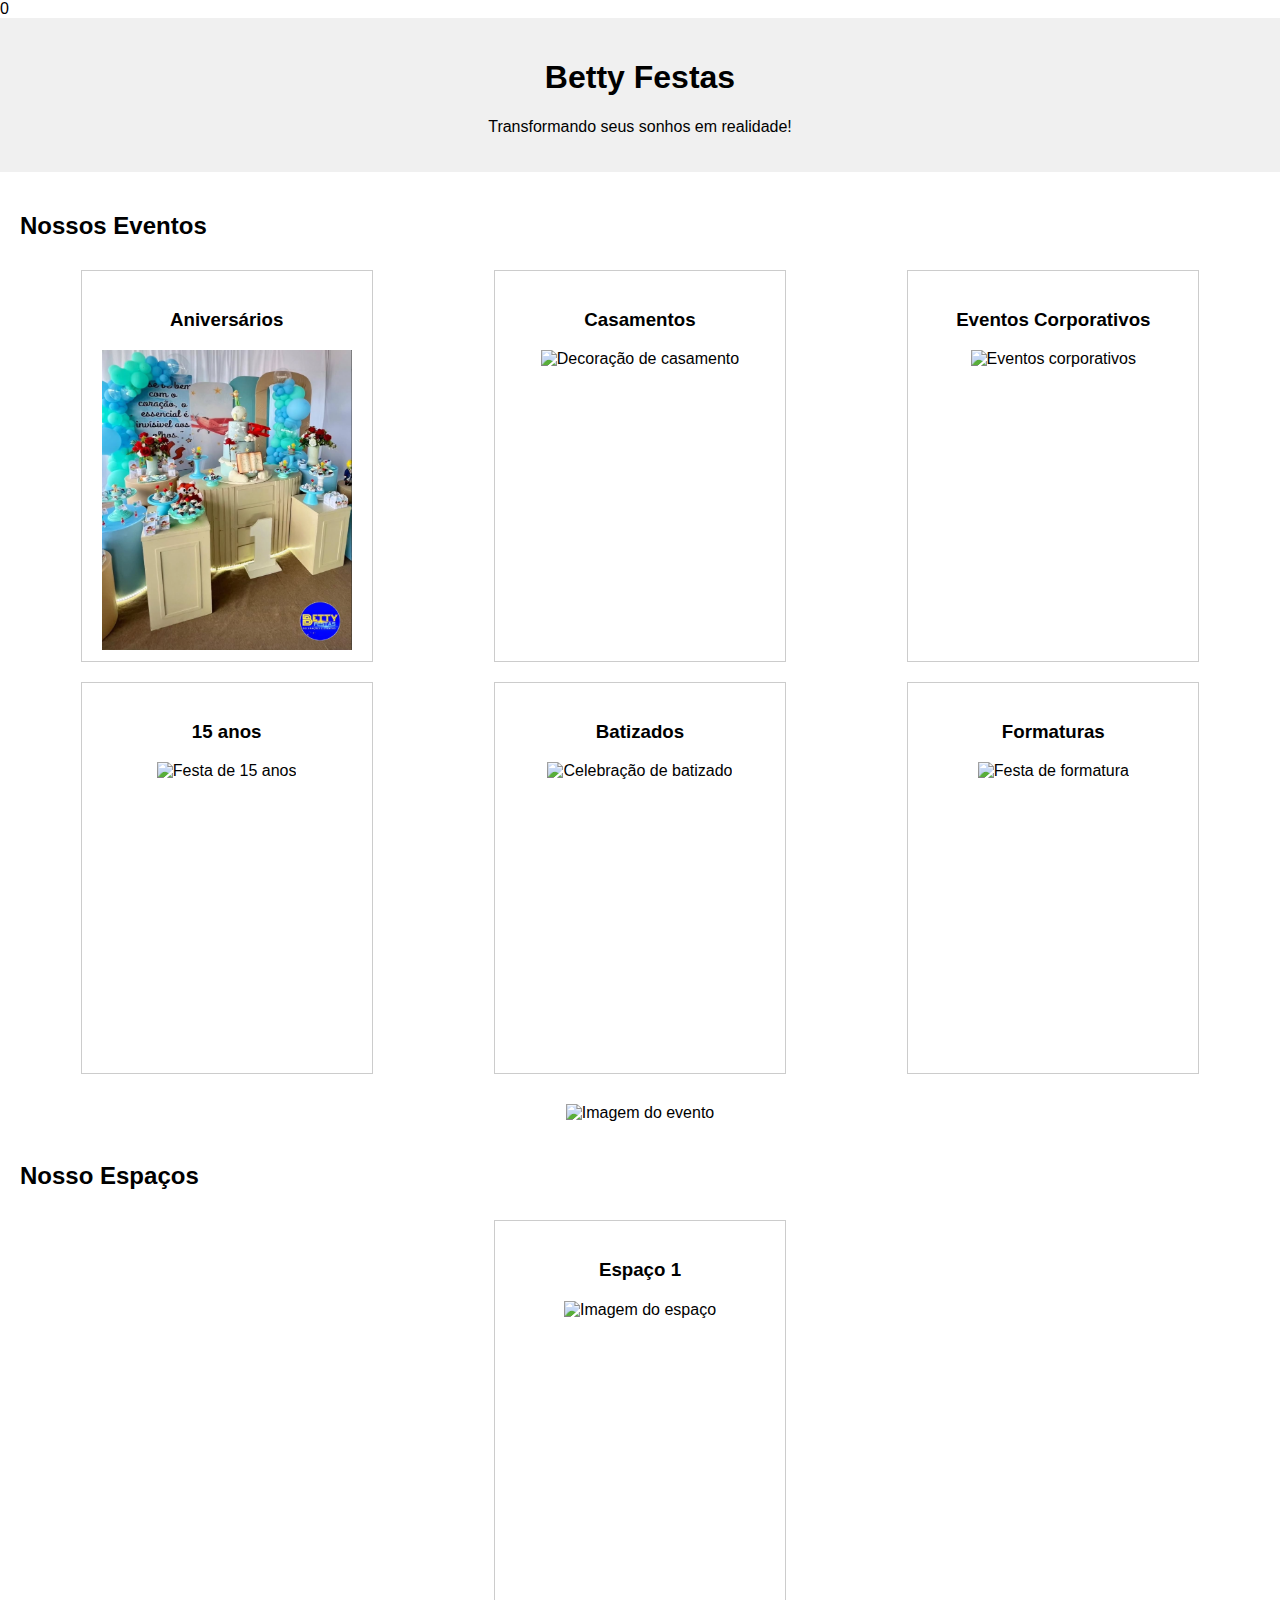
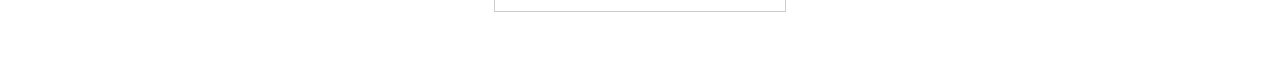
==== adriannsx7/index.html @ eabadf18 "Add files via upload" ====
<!DOCTYPE html>
<html lang="pt-BR">
<head>
    <meta charset="UTF-8">
    <meta name="viewport" content="width=device-width, initial-scale=1.0">
    <title>Betty Festas Decoração E Eventos</title>
    <link rel="stylesheet" href="style.css">0  
</head>
<body>
    <header>
        <h1>Betty Festas</h1>
        <p>Transformando seus sonhos em realidade!</p>
    </header>

    <main>
        <section id="eventos">
            <h2>Nossos Eventos</h2>
            <div class="lista-eventos">
                <div class="evento" data-imagem="image1.png" data-descricao="Decoração de aniversário temática.">
                    <h3>Aniversários</h3>
                    <img src="image1.png" alt="Decoração de aniversário">
                </div>
                <div class="evento" data-imagem="casamento.jpg" data-descricao="Decoração elegante para casamentos.">
                    <h3>Casamentos</h3>
                    <img src="casamento.jpg" alt="Decoração de casamento">
                </div>
                <div class="evento" data-imagem="corporativo.jpg" data-descricao="Eventos corporativos personalizados.">
                    <h3>Eventos Corporativos</h3>
                    <img src="corporativo.jpg" alt="Eventos corporativos">
                </div>
                <div class="evento" data-imagem="15anos.jpg" data-descricao="Festas de 15 anos com muito estilo.">
                    <h3>15 anos</h3>
                    <img src="15anos.jpg" alt="Festa de 15 anos">
                </div>
                <div class="evento" data-imagem="batizado.jpg" data-descricao="Celebrações de batizado com toque especial.">
                    <h3>Batizados</h3>
                    <img src="batizado.jpg" alt="Celebração de batizado">
                </div>
                <div class="evento" data-imagem="formatura.jpg" data-descricao="Festas de formatura memoráveis.">
                    <h3>Formaturas</h3>
                    <img src="formatura.jpg" alt="Festa de formatura">
                </div>
            </div>
            <div id="detalhes-evento">
                <img src="" alt="Imagem do evento" id="imagem-evento">
                <p id="descricao-evento"></p>
            </div>
        </section>

        <section id="espacos">
            <h2>Nosso Espaços</h2>
            <div class="lista-espacos">
                <div class="espaco" data-imagem="espaco1.jpg" data-descricao="Espaço moderno com capacidade para 200 pessoas.">
                    <h3>Espaço 1</h3>
            <div id="detalhes-espaco">
                <img src="" alt="Imagem do espaço" id="imagem-espaco">
                <p id="descricao-espaco"></p>
            </div>
        </section>
    </main>

    <script src="script.js"></script>
</body>
</html>
---- adriannsx7/style.css ----
body {
    font-family: sans-serif;
    margin: 0;
    padding: 0;
}

header {
    background-color: #f0f0f0;
    text-align: center;
    padding: 20px;
}

main {
    padding: 20px;
}

section {
    margin-bottom: 30px;
}

.lista-eventos, .lista-espacos {
    display: flex;
    flex-wrap: wrap;
    justify-content: space-around;
}

.evento, .espaco {
    width: 250px;
    height: 350px;
    margin: 10px;
    padding: 20px;
    border: 1px solid #ccc;
    text-align: center;
    cursor: pointer;
}

.evento img {
    width: 250px;
    height: 300px;
}

#detalhes-evento, #detalhes-espaco {
    margin-top: 20px;
    text-align: center;
}

#imagem-evento, #imagem-espaco {
    max-width: 500px;
    max-height: 300px;
    margin-bottom: 10px;
}

img1.jpg {
    width: 200px;
    height: 200px;
    object-fit: cover; 
  }
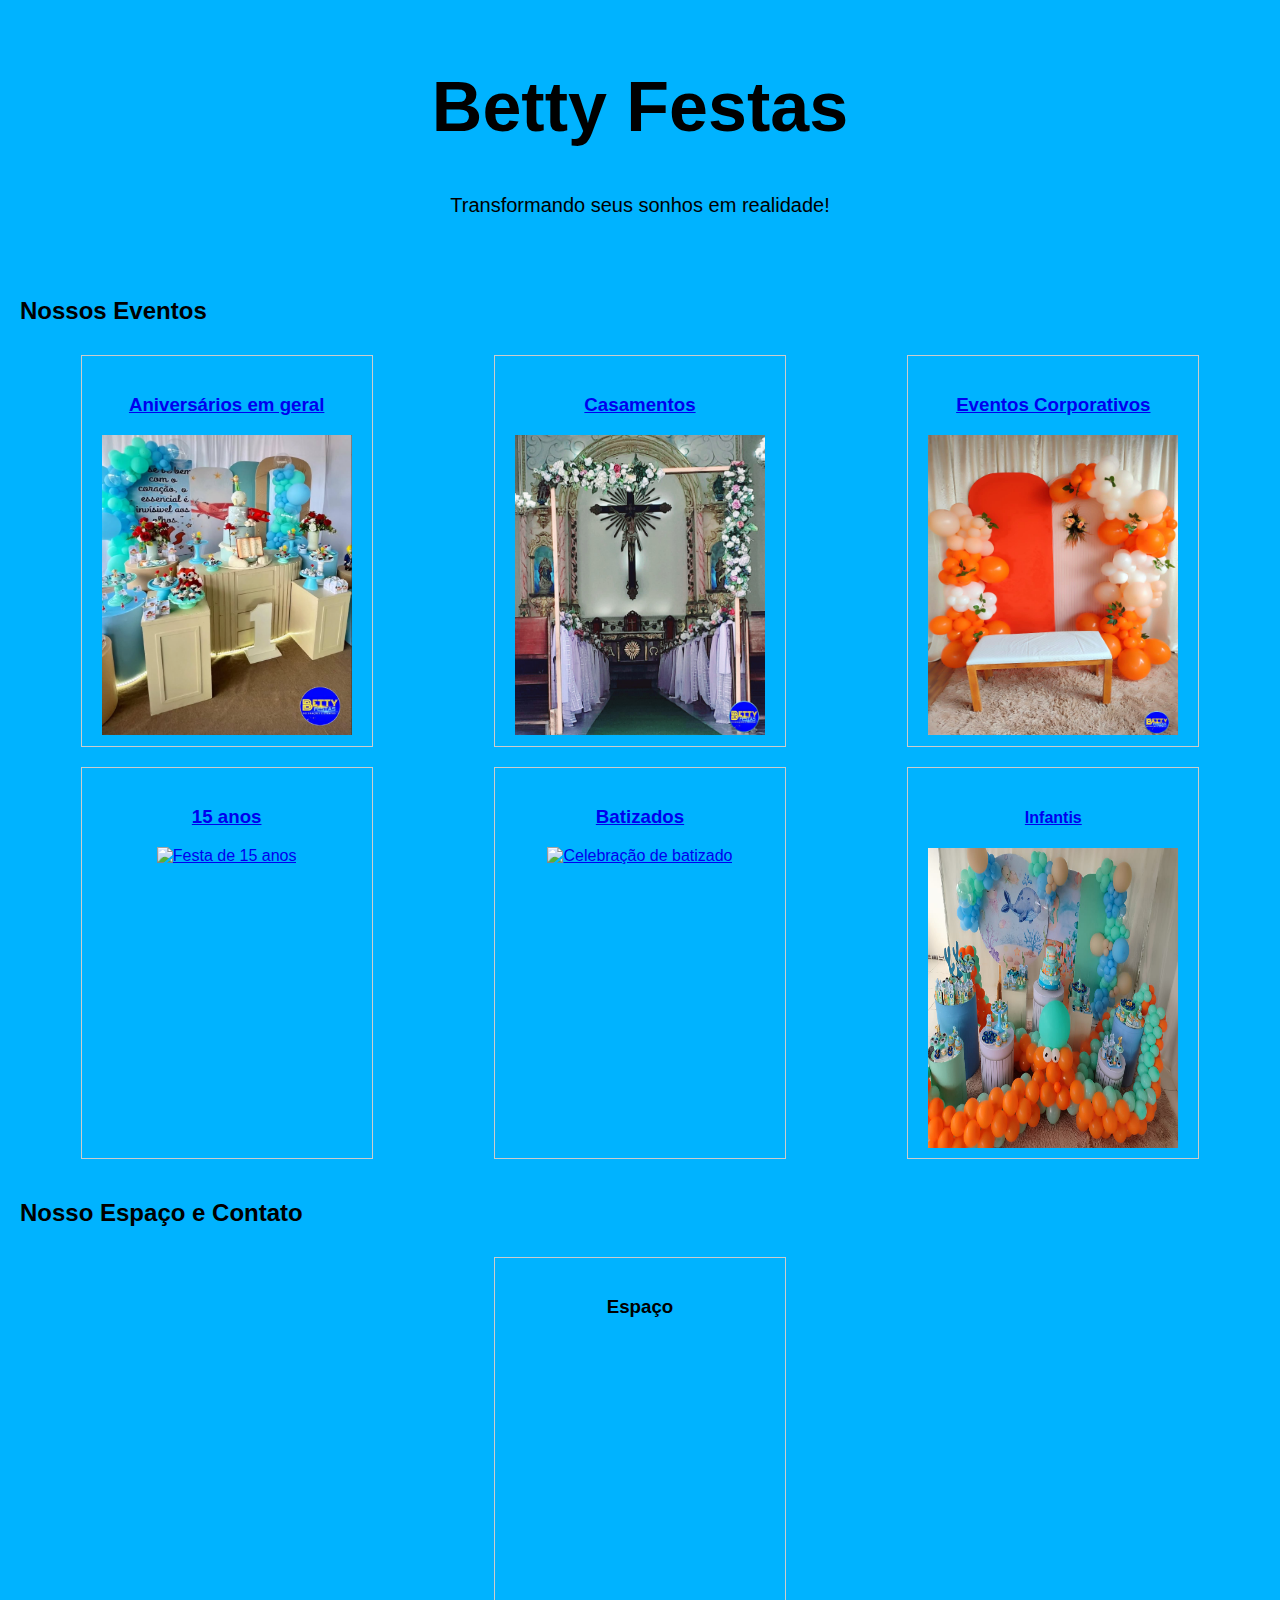
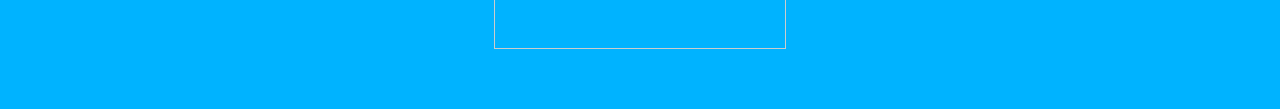
==== commit 86307e1d: "Add files via upload" ====
--- a/adriannsx7/index.html
+++ b/adriannsx7/index.html
@@ -4,7 +4,7 @@
     <meta charset="UTF-8">
     <meta name="viewport" content="width=device-width, initial-scale=1.0">
     <title>Betty Festas Decoração E Eventos</title>
-    <link rel="stylesheet" href="style.css">0  
+    <link rel="stylesheet" href="style.css">  
 </head>
 <body>
     <header>
@@ -16,44 +16,39 @@
         <section id="eventos">
             <h2>Nossos Eventos</h2>
             <div class="lista-eventos">
-                <div class="evento" data-imagem="image1.png" data-descricao="Decoração de aniversário temática.">
-                    <h3>Aniversários</h3>
+                <a href="Aniversário.html" class="evento" data-descricao="Decoração de aniversário temática.">
+                    <h3>Aniversários em geral</h3>
                     <img src="image1.png" alt="Decoração de aniversário">
-                </div>
-                <div class="evento" data-imagem="casamento.jpg" data-descricao="Decoração elegante para casamentos.">
+                </a>
+                <a href="casamentos.html" class="evento" data-descricao="Decoração elegante para casamentos.">
                     <h3>Casamentos</h3>
-                    <img src="casamento.jpg" alt="Decoração de casamento">
-                </div>
-                <div class="evento" data-imagem="corporativo.jpg" data-descricao="Eventos corporativos personalizados.">
+                    <img src="image2.png" alt="Decoração de casamento">
+                </a>
+                <a href="eventoscorp.html" class="evento" data-descricao="Eventos corporativos personalizados.">
                     <h3>Eventos Corporativos</h3>
-                    <img src="corporativo.jpg" alt="Eventos corporativos">
-                </div>
-                <div class="evento" data-imagem="15anos.jpg" data-descricao="Festas de 15 anos com muito estilo.">
+                    <img src="image3.png" alt="Eventos corporativos">
+                </a>
+                <a href="15anos.html" class="evento" data-descricao="Festas de 15 anos com muito estilo.">
                     <h3>15 anos</h3>
                     <img src="15anos.jpg" alt="Festa de 15 anos">
-                </div>
-                <div class="evento" data-imagem="batizado.jpg" data-descricao="Celebrações de batizado com toque especial.">
+                </a>
+                <a href="batizado.html" class="evento" data-descricao="Celebrações de batizado com toque especial.">
                     <h3>Batizados</h3>
                     <img src="batizado.jpg" alt="Celebração de batizado">
-                </div>
-                <div class="evento" data-imagem="formatura.jpg" data-descricao="Festas de formatura memoráveis.">
-                    <h3>Formaturas</h3>
-                    <img src="formatura.jpg" alt="Festa de formatura">
-                </div>
-            </div>
-            <div id="detalhes-evento">
-                <img src="" alt="Imagem do evento" id="imagem-evento">
-                <p id="descricao-evento"></p>
+                </a>
+                <a href="infantis.html" class="evento" data-descricao="Festas infantis únicas">
+                    <h4>Infantis</h4>
+                    <img src="image4.png" alt="Festa infantil">
+                </a>
             </div>
         </section>
-
         <section id="espacos">
-            <h2>Nosso Espaços</h2>
+            <h2>Nosso Espaço e Contato</h2>
             <div class="lista-espacos">
-                <div class="espaco" data-imagem="espaco1.jpg" data-descricao="Espaço moderno com capacidade para 200 pessoas.">
-                    <h3>Espaço 1</h3>
+                <div class="espaco" data-imagem="espaco1.jpg" data-descricao="Espaço para você ver nossas peças e informações a mais.">
+                    <h3>Espaço</h3>
             <div id="detalhes-espaco">
-                <img src="" alt="Imagem do espaço" id="imagem-espaco">
+                <img src="" id="imagem-espaco">
                 <p id="descricao-espaco"></p>
             </div>
         </section>
--- a/adriannsx7/style.css
+++ b/adriannsx7/style.css
@@ -1,11 +1,12 @@
 body {
+    background-color: rgb(0, 179, 255);
     font-family: sans-serif;
     margin: 0;
     padding: 0;
 }
 
 header {
-    background-color: #f0f0f0;
+    background-color: rgb(0, 179, 255);
     text-align: center;
     padding: 20px;
 }
@@ -54,4 +55,12 @@
     width: 200px;
     height: 200px;
     object-fit: cover; 
-  }+  }
+
+  h1 {
+    font-size: 70px;
+  }
+
+p {
+    font-size: 20px;
+}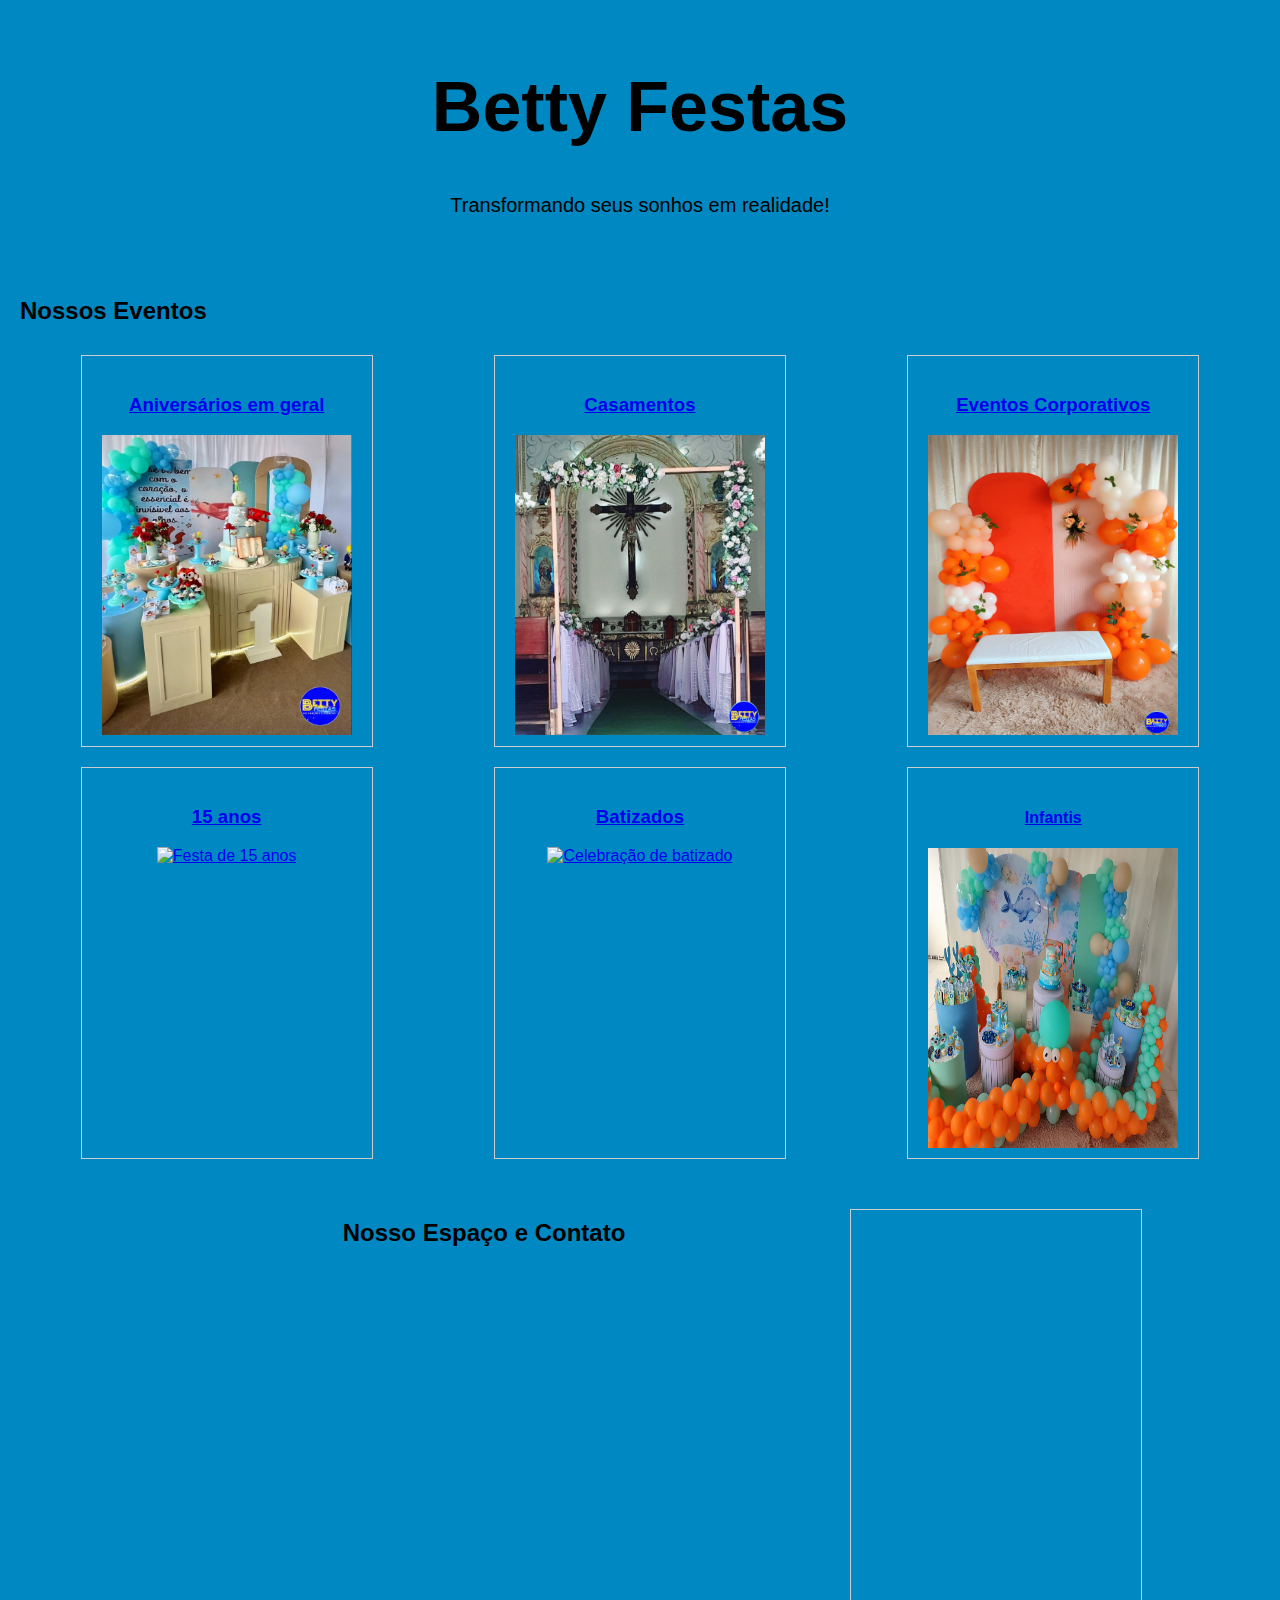
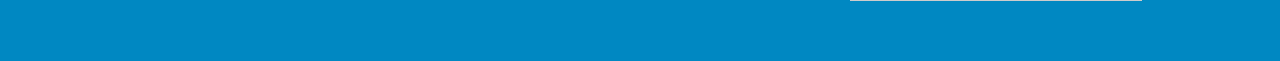
==== commit 5f00cf78: "Add files via upload" ====
--- a/adriannsx7/index.html
+++ b/adriannsx7/index.html
@@ -43,14 +43,10 @@
             </div>
         </section>
         <section id="espacos">
-            <h2>Nosso Espaço e Contato</h2>
-            <div class="lista-espacos">
+            <div class="lista-espacos"> 
+                <a href="espaco.html"></a>
+                <h2>Nosso Espaço e Contato</h2>
                 <div class="espaco" data-imagem="espaco1.jpg" data-descricao="Espaço para você ver nossas peças e informações a mais.">
-                    <h3>Espaço</h3>
-            <div id="detalhes-espaco">
-                <img src="" id="imagem-espaco">
-                <p id="descricao-espaco"></p>
-            </div>
         </section>
     </main>
 
--- a/adriannsx7/style.css
+++ b/adriannsx7/style.css
@@ -1,12 +1,12 @@
 body {
-    background-color: rgb(0, 179, 255);
+    background-color: rgb(0, 136, 194);
     font-family: sans-serif;
     margin: 0;
     padding: 0;
 }
 
 header {
-    background-color: rgb(0, 179, 255);
+    background-color: rgb(0, 136, 194);
     text-align: center;
     padding: 20px;
 }
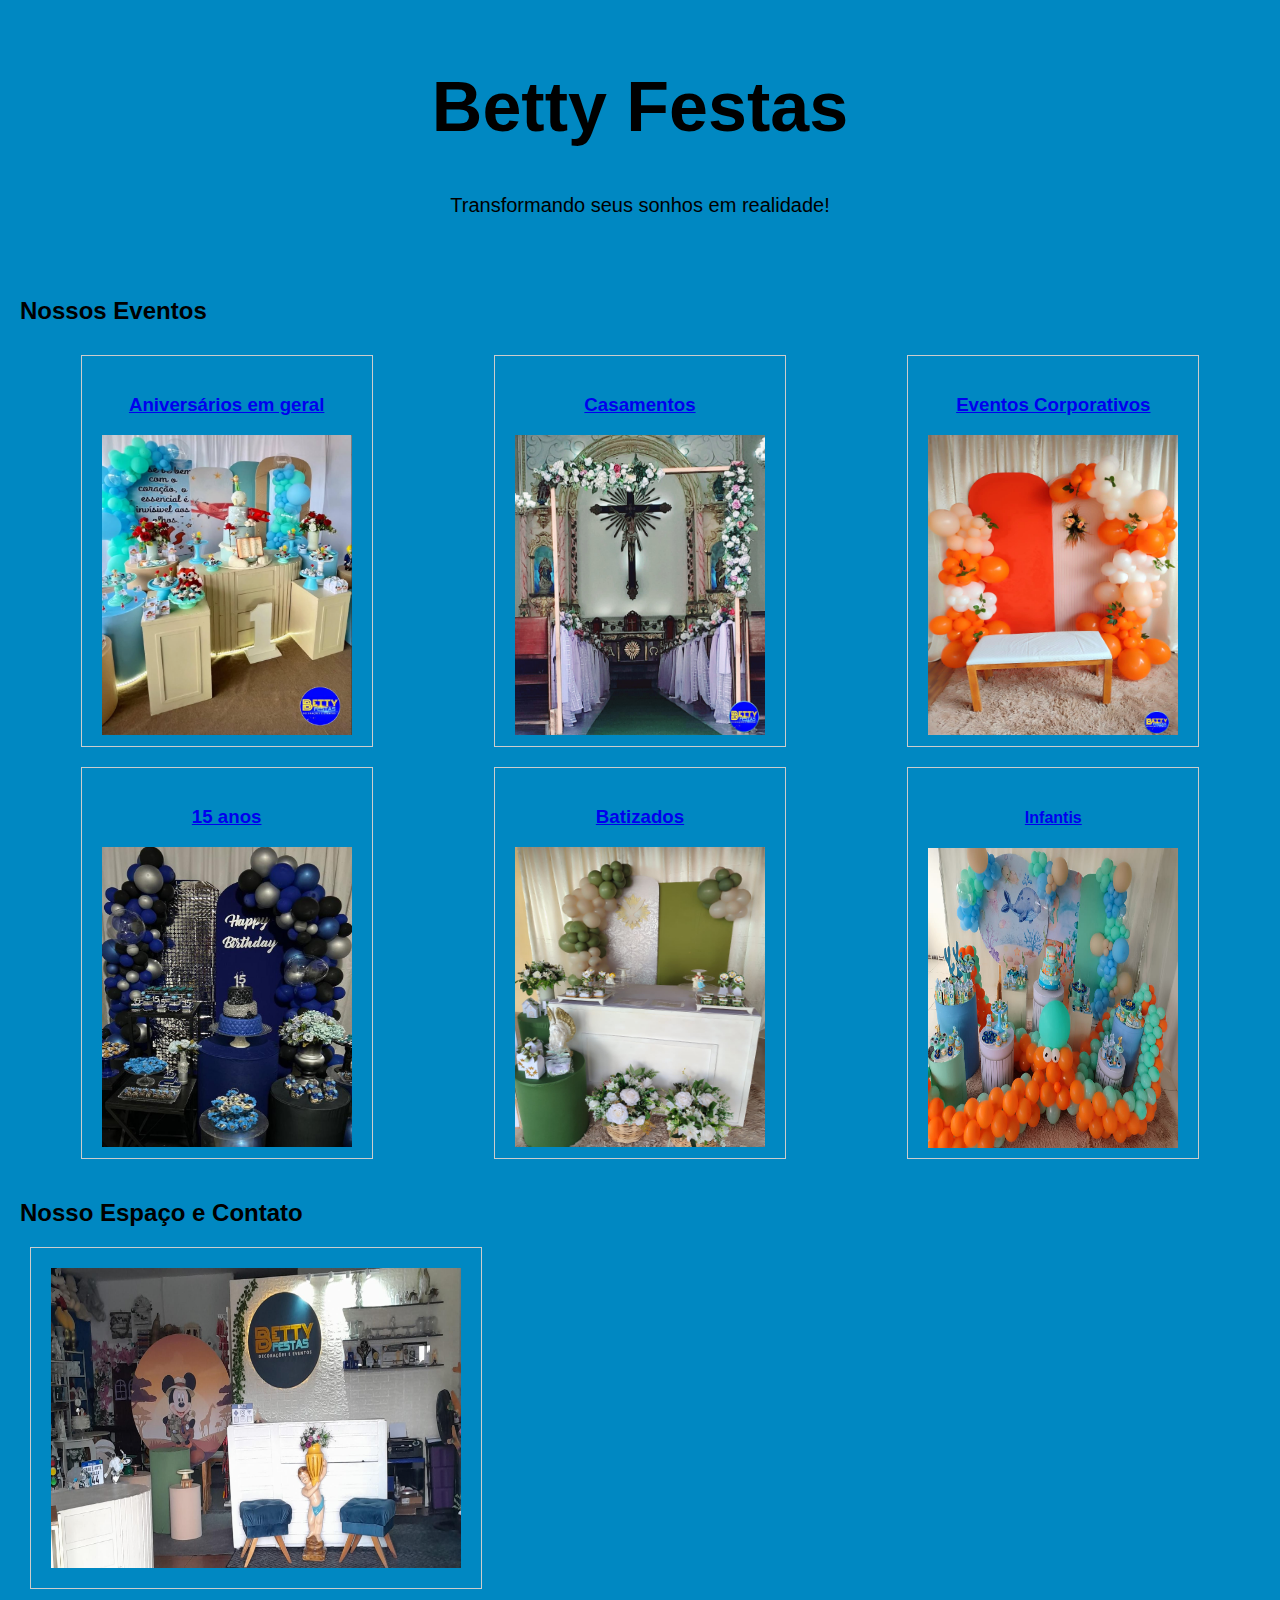
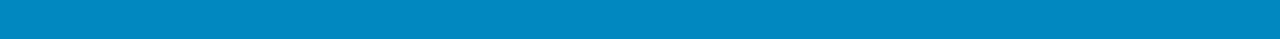
==== commit d197134e: "Add files via upload" ====
--- a/adriannsx7/index.html
+++ b/adriannsx7/index.html
@@ -30,23 +30,26 @@
                 </a>
                 <a href="15anos.html" class="evento" data-descricao="Festas de 15 anos com muito estilo.">
                     <h3>15 anos</h3>
-                    <img src="15anos.jpg" alt="Festa de 15 anos">
+                    <img src="img12.png" alt="Festa de 15 anos">
                 </a>
                 <a href="batizado.html" class="evento" data-descricao="Celebrações de batizado com toque especial.">
                     <h3>Batizados</h3>
-                    <img src="batizado.jpg" alt="Celebração de batizado">
+                    <img src="img10.png" alt="Celebração de batizado">
                 </a>
-                <a href="infantis.html" class="evento" data-descricao="Festas infantis únicas">
+                <a id="infantil"
+                    href="infantis.html" class="evento" data-descricao="Festas infantis únicas">
                     <h4>Infantis</h4>
                     <img src="image4.png" alt="Festa infantil">
                 </a>
             </div>
         </section>
-        <section id="espacos">
-            <div class="lista-espacos"> 
-                <a href="espaco.html"></a>
+        <section id="espaco">
                 <h2>Nosso Espaço e Contato</h2>
-                <div class="espaco" data-imagem="espaco1.jpg" data-descricao="Espaço para você ver nossas peças e informações a mais.">
+                <a 
+                href="espaco.html">
+                <div class="espaco" data-descricao="Espaço para você ver nossas peças e informações a mais.">
+                    <img src="img11.png" alt="Espaço">
+                </a>
         </section>
     </main>
 
--- a/adriannsx7/style.css
+++ b/adriannsx7/style.css
@@ -51,16 +51,20 @@
     margin-bottom: 10px;
 }
 
-img1.jpg {
-    width: 200px;
-    height: 200px;
-    object-fit: cover; 
-  }
-
-  h1 {
+h1 {
     font-size: 70px;
   }
 
 p {
     font-size: 20px;
+}
+
+.espaco img {
+    width: 410px;
+    height: 300px;
+}
+
+.espaco {
+    width: 410px;
+    height: 300px;
 }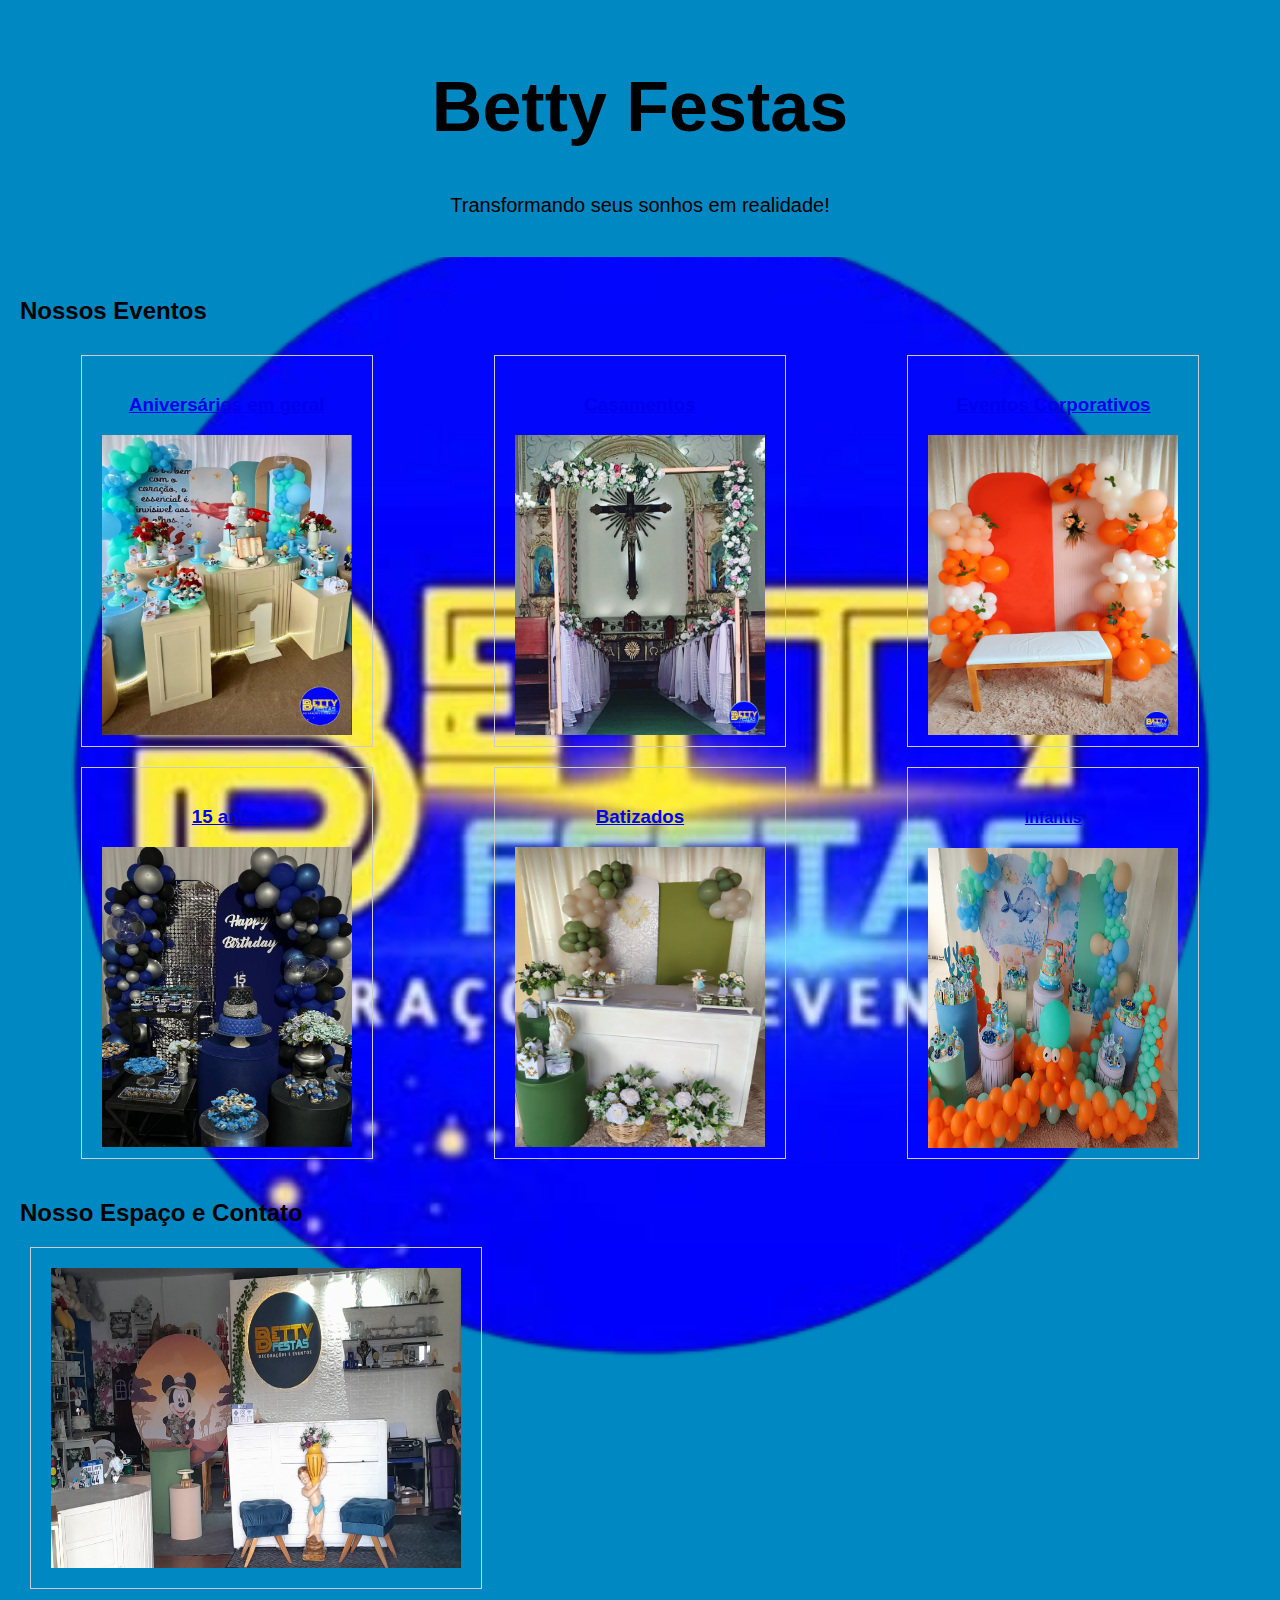
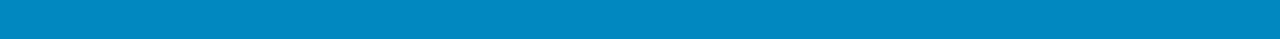
==== commit 71602b95: "Add files via upload" ====
--- a/adriannsx7/index.html
+++ b/adriannsx7/index.html
@@ -44,12 +44,14 @@
             </div>
         </section>
         <section id="espaco">
+            <div>
                 <h2>Nosso Espaço e Contato</h2>
                 <a 
                 href="espaco.html">
                 <div class="espaco" data-descricao="Espaço para você ver nossas peças e informações a mais.">
                     <img src="img11.png" alt="Espaço">
                 </a>
+            </div>
         </section>
     </main>
 
--- a/adriannsx7/style.css
+++ b/adriannsx7/style.css
@@ -3,6 +3,11 @@
     font-family: sans-serif;
     margin: 0;
     padding: 0;
+    background-image: url(logo.png);
+    background-repeat: no-repeat;
+    background-position: center;
+    background-size: contain;
+    background-attachment: scroll;
 }
 
 header {
